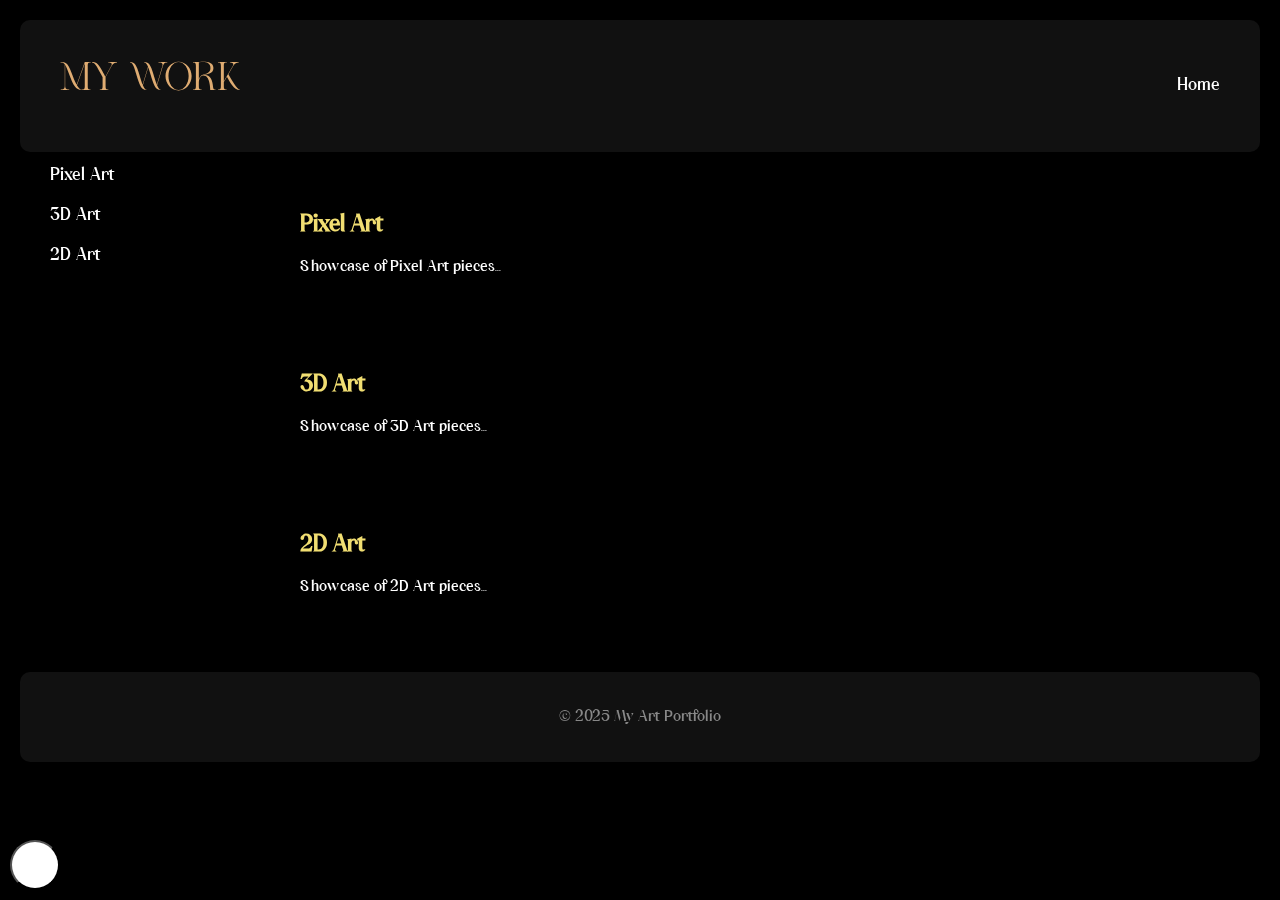
==== work.html @ 6694b3c2 "Add pages, fonts, color" ====
<!DOCTYPE html>
<html lang="en">
<head>
    <meta charset="UTF-8">
    <meta name="viewport" content="width=device-width, initial-scale=1.0">
    <title>My Work</title>
    <link rel="stylesheet" href="styles.css">
    <style>
        .logo {
            color: #e6be8a; /* Pale gold color */
        }
        .categories {
            position: fixed;
            top: 100px; /* Adjust based on header height */
            left: 20px;
            width: 200px;
        }
        .content {
            margin-left: 240px; /* Adjust based on categories width */
        }
    </style>
</head>
<body>
    <!-- Navigation and Sidebar -->
    <header>
        <div class="logo">My Work</div>
        <nav>
            <ul>
                <li><a href="index.html">Home</a></li>
            </ul>
        </nav>
    </header>

    <section id="work">
        <div class="categories">
            <ul>
                <li><a href="#pixel-art">Pixel Art</a></li>
                <li><a href="#3d-art">3D Art</a></li>
                <li><a href="#2d-art">2D Art</a></li>
            </ul>
        </div>

        <div class="content">
            <!-- Artworks by Category -->
            <div id="pixel-art" class="category" style="background-color: rgba(0, 0, 0, 0.8);">
                <h2>Pixel Art</h2>
                <div class="artwork-gallery">
                    <p>Showcase of Pixel Art pieces...</p>
                    <!-- Add images or links to your pixel art here -->
                </div>
            </div>

            <div id="3d-art" class="category" style="background-color: rgba(0, 0, 0, 0.8);">
                <h2>3D Art</h2>
                <div class="artwork-gallery">
                    <p>Showcase of 3D Art pieces...</p>
                    <!-- Add images or links to your 3D art here -->
                </div>
            </div>

            <div id="2d-art" class="category" style="background-color: rgba(0, 0, 0, 0.8);">
                <h2>2D Art</h2>
                <div class="artwork-gallery">
                    <p>Showcase of 2D Art pieces...</p>
                    <!-- Add images or links to your 2D art here -->
                </div>
            </div>
        </div>
    </section>

    <footer>
        <p>© 2025 My Art Portfolio</p>
    </footer>

    <!-- Toggle Background Button -->
    <button id="toggle-background" style="position: fixed; bottom: 10px; left: 10px; width: 50px; height: 50px; border-radius: 50%; background-color: white;"></button>
</body>
<script src="background.js"></script>
</html>
---- styles.css ----
/* General Styling */
@font-face {
    font-family: 'BohemianSoul';
    src: url('fonts/bohemiansoul.otf') format('opentype');
    font-weight: normal;
    font-style: normal;
}
@font-face {
    font-family: 'HugolersStylish';
    src: url('fonts/Hugolers\ Stylish.ttf') format('truetype');
    font-weight: normal;
    font-style: normal;
}
@font-face {
    font-family: 'PhilRegular';
    src: url('fonts/Philosopher-Regular.ttf') format('truetype');
    font-weight: normal;
    font-style: normal;
}
@font-face {
    font-family: 'laobrige';
    src: url('fonts/La\ Obrige.otf') format('opentype');
    font-weight: normal;
    font-style: normal;
}

@font-face {
    font-family: 'Velista';
    src: url('fonts/VELISTA.otf') 
    format('opentype');
    font-weight: normal;
    font-style: normal;
}

body {
    background-color: #1a1a1a;
    color: #fff;
    font-family: 'HugolersStylish', Helvetica, Arial, sans-serif;
    margin: 0;
    padding: 20px;
    box-sizing: border-box;
}

header {
    display: flex;
    justify-content: space-between;
    padding: 40px;
    background-color: #111;
    border-radius: 10px;
}

header .logo {
    font-size: 40px;
    font-family: 'Velista', sans-serif;
    color: #dfac72; /* Lighter green */
}

nav ul {
    list-style-type: none;
}

nav ul li {
    display: inline;
    margin-left: 20px;
}

nav ul li a {
    color: #fff;
    text-decoration: none;
    font-size: 18px;
}

/* Dropdown Menu Styling */
nav ul li.dropdown {
    position: relative;
}

nav ul li.dropdown .dropbtn {
    background-color: #111;
    color: white;
    padding: 10px 20px;
    font-size: 18px;
    cursor: pointer;
    border: none;
    border-radius: 10px;
}

nav ul li.dropdown:hover .dropdown-content {
    display: block;
}

nav ul li.dropdown .dropdown-content {
    display: none;
    position: absolute;
    background-color: #444;
    min-width: 160px;
    box-shadow: 0px 8px 16px rgba(0, 0, 0, 0.2);
    border-radius: 10px;
    left: 50px; /* Adjust this value to move the dropdown more to the right */
}

nav ul li.dropdown .dropdown-content a {
    color: white;
    padding: 12px 16px;
    text-decoration: none;
    display: block;
    border-radius: 10px;
}

nav ul li.dropdown .dropdown-content a:hover {
    background-color: #66BB6A; /* Lighter green */
}

/* Categories and Scroll Effect */
#work {
    display: flex; /* Change to flex for horizontal layout */
    padding: 20px;
}

.categories {
    width: 200px; /* Fixed width for categories */
    padding: 20px;
    margin-top: 20px; /* Add margin to avoid overlap with navigation bar */
    position: fixed; /* Make it fixed to move with scroll */
    top: 0; /* Position it at the top */
}

.categories ul {
    list-style-type: none;
    padding: 0;
}

.categories ul li a {
    color: #fff;
    text-decoration: none;
    padding: 10px;
    display: block;
    font-size: 18px;
    border-radius: 10px;
    background: none; /* Remove background box */
    border: none; /* Remove border */
}

.categories ul li a:hover {
    background-color: #66BB6A; /* Lighter green */
}

.categories.white-background ul li a {
    color: #000; /* Change text color to black */
}

.categories.white-background ul li a:hover {
    background-color: #ccc; /* Change hover background color to a lighter shade */
}

.category {
    background-color: #444;
    padding: 20px;
    margin-bottom: 20px;
    border-radius: 10px;
}

.category h2 {
    color: #f1de72; /* Lighter green */
}

.artwork-gallery {
    margin-top: 20px;
}

/* Smooth Scrolling */
html {
    scroll-behavior: smooth;
}

/* Contact Form */
#contact {
    background-color: #222;
    color: #fff;
    padding: 40px;
    text-align: center;
    border-radius: 10px;
}

#contact input, #contact button {
    margin: 10px;
    padding: 10px;
    font-size: 16px;
    border-radius: 10px;
}

#contact button {
    background-color: #66BB6A; /* Lighter green */
    border: none;
    color: white;
    cursor: pointer;
}

#contact button:hover {
    background-color: #81C784;
}

/* Footer */
footer {
    text-align: center;
    padding: 20px;
    background-color: #111;
    color: #888;
    border-radius: 10px;
}

canvas {
    position: fixed;
    top: 0;
    left: 0;
    z-index: -1;
}
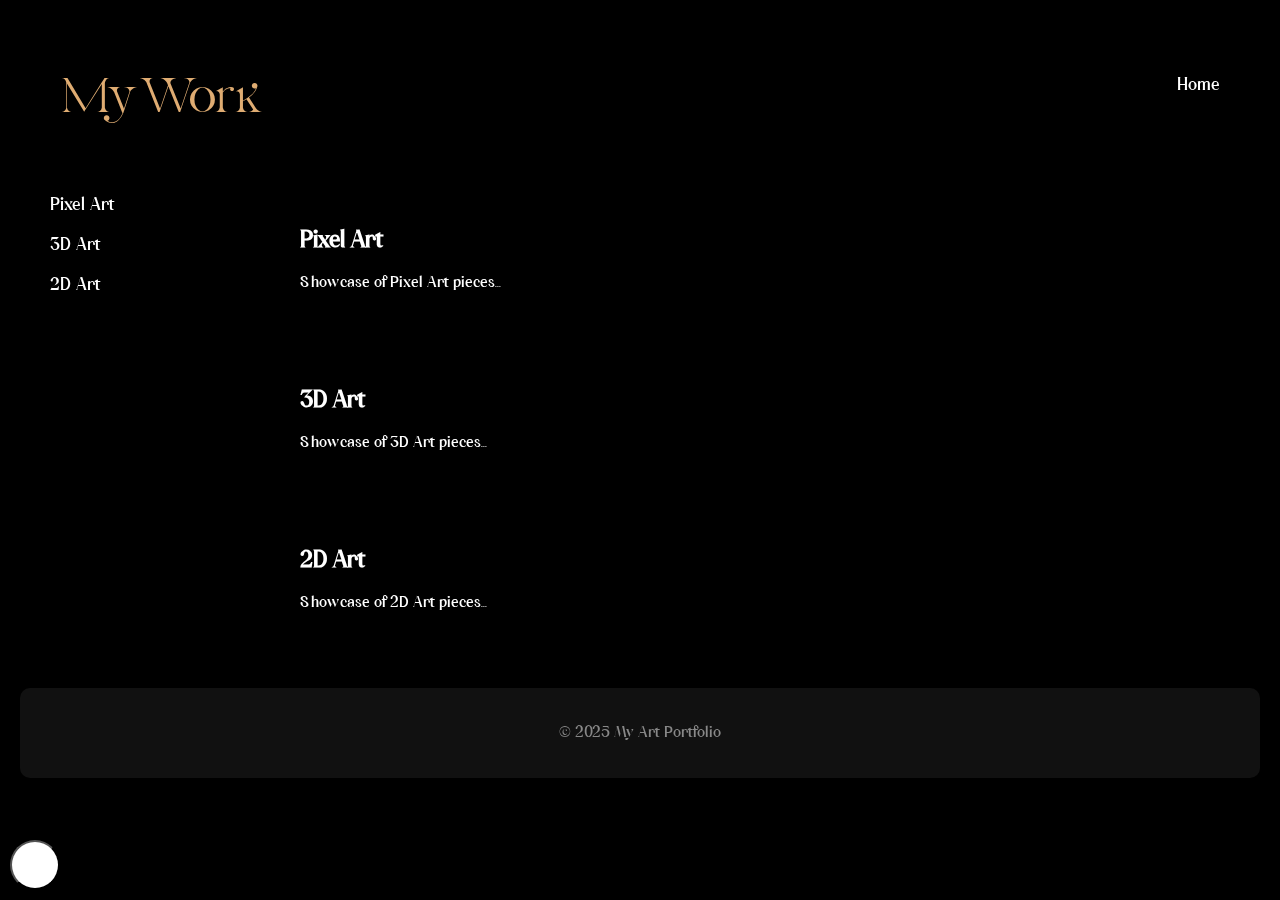
==== commit 51d6e120: "add more color changes" ====
--- a/work.html
+++ b/work.html
@@ -6,17 +6,33 @@
     <title>My Work</title>
     <link rel="stylesheet" href="styles.css">
     <style>
+        body {
+            width: 100vw;
+            height: 100vh;
+            overflow: hidden;
+        }
         .logo {
             color: #e6be8a; /* Pale gold color */
+        }
+        header, section, footer {
+            width: 100%;
+            box-sizing: border-box;
         }
         .categories {
             position: fixed;
             top: 100px; /* Adjust based on header height */
             left: 20px;
-            width: 200px;
+            width: 20%;
+            box-sizing: border-box;
         }
         .content {
             margin-left: 240px; /* Adjust based on categories width */
+            width: 80%;
+            box-sizing: border-box;
+        }
+        .category {
+            width: 100%;
+            box-sizing: border-box;
         }
     </style>
 </head>
@@ -42,7 +58,7 @@
 
         <div class="content">
             <!-- Artworks by Category -->
-            <div id="pixel-art" class="category" style="background-color: rgba(0, 0, 0, 0.8);">
+            <div id="pixel-art" class="category" style="background-color: rgba(0, 0, 0, 0);">
                 <h2>Pixel Art</h2>
                 <div class="artwork-gallery">
                     <p>Showcase of Pixel Art pieces...</p>
@@ -50,7 +66,7 @@
                 </div>
             </div>
 
-            <div id="3d-art" class="category" style="background-color: rgba(0, 0, 0, 0.8);">
+            <div id="3d-art" class="category" style="background-color: rgba(92, 53, 53, 0);">
                 <h2>3D Art</h2>
                 <div class="artwork-gallery">
                     <p>Showcase of 3D Art pieces...</p>
@@ -58,7 +74,7 @@
                 </div>
             </div>
 
-            <div id="2d-art" class="category" style="background-color: rgba(0, 0, 0, 0.8);">
+            <div id="2d-art" class="category" style="background-color: rgba(0, 0, 0, 0);">
                 <h2>2D Art</h2>
                 <div class="artwork-gallery">
                     <p>Showcase of 2D Art pieces...</p>
--- a/styles.css
+++ b/styles.css
@@ -45,13 +45,13 @@
     display: flex;
     justify-content: space-between;
     padding: 40px;
-    background-color: #111;
+    background-color: #11111100;
     border-radius: 10px;
 }
 
 header .logo {
-    font-size: 40px;
-    font-family: 'Velista', sans-serif;
+    font-size: 30px;
+    font-family: 'laobrige', sans-serif;
     color: #dfac72; /* Lighter green */
 }
 
@@ -76,7 +76,7 @@
 }
 
 nav ul li.dropdown .dropbtn {
-    background-color: #111;
+    background-color: #11111100;
     color: white;
     padding: 10px 20px;
     font-size: 18px;
@@ -120,7 +120,7 @@
 .categories {
     width: 200px; /* Fixed width for categories */
     padding: 20px;
-    margin-top: 20px; /* Add margin to avoid overlap with navigation bar */
+    margin-top: 50px; /* Add margin to avoid overlap with navigation bar */
     position: fixed; /* Make it fixed to move with scroll */
     top: 0; /* Position it at the top */
 }
@@ -145,23 +145,15 @@
     background-color: #66BB6A; /* Lighter green */
 }
 
-.categories.white-background ul li a {
-    color: #000; /* Change text color to black */
-}
-
-.categories.white-background ul li a:hover {
-    background-color: #ccc; /* Change hover background color to a lighter shade */
-}
-
 .category {
-    background-color: #444;
+    background-color: #ffffff00;
     padding: 20px;
     margin-bottom: 20px;
     border-radius: 10px;
 }
 
 .category h2 {
-    color: #f1de72; /* Lighter green */
+    color: #ffffff; /* Lighter green */
 }
 
 .artwork-gallery {
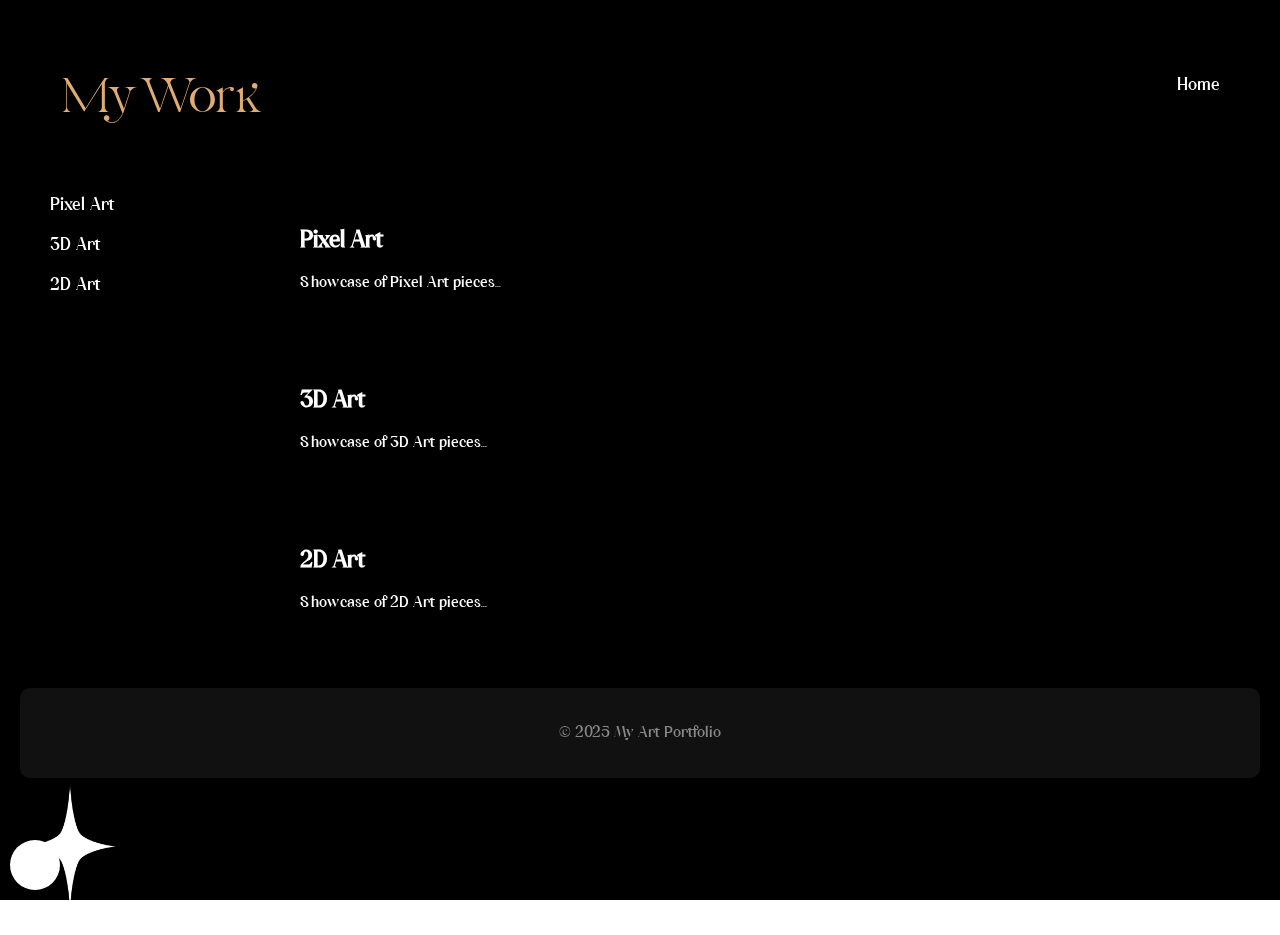
==== commit 190f4d95: "test star button" ====
--- a/work.html
+++ b/work.html
@@ -6,33 +6,17 @@
     <title>My Work</title>
     <link rel="stylesheet" href="styles.css">
     <style>
-        body {
-            width: 100vw;
-            height: 100vh;
-            overflow: hidden;
-        }
         .logo {
             color: #e6be8a; /* Pale gold color */
-        }
-        header, section, footer {
-            width: 100%;
-            box-sizing: border-box;
         }
         .categories {
             position: fixed;
             top: 100px; /* Adjust based on header height */
             left: 20px;
-            width: 20%;
-            box-sizing: border-box;
+            width: 200px;
         }
         .content {
             margin-left: 240px; /* Adjust based on categories width */
-            width: 80%;
-            box-sizing: border-box;
-        }
-        .category {
-            width: 100%;
-            box-sizing: border-box;
         }
     </style>
 </head>
@@ -66,7 +50,7 @@
                 </div>
             </div>
 
-            <div id="3d-art" class="category" style="background-color: rgba(92, 53, 53, 0);">
+            <div id="3d-art" class="category" style="background-color: rgba(0, 0, 0, 0);">
                 <h2>3D Art</h2>
                 <div class="artwork-gallery">
                     <p>Showcase of 3D Art pieces...</p>
@@ -90,6 +74,15 @@
 
     <!-- Toggle Background Button -->
     <button id="toggle-background" style="position: fixed; bottom: 10px; left: 10px; width: 50px; height: 50px; border-radius: 50%; background-color: white;"></button>
+
+
+    <button id="toggleButton">
+        <img id="toggleImage" src="imgs/whitestar.png" alt="Toggle Button">
+    </button>
+
+    <script src="script.js"></script>
+
+
 </body>
 <script src="background.js"></script>
 </html>
--- a/styles.css
+++ b/styles.css
@@ -167,7 +167,7 @@
 
 /* Contact Form */
 #contact {
-    background-color: #222;
+    background-color: #22222200;
     color: #fff;
     padding: 40px;
     text-align: center;
@@ -206,4 +206,25 @@
     top: 0;
     left: 0;
     z-index: -1;
-}+}
+
+body {
+    background-color: white; /* Default background */
+    transition: background-color 0.3s ease-in-out;
+}
+
+button {
+    background: none;
+    border: none;
+    padding: 0;
+    cursor: pointer;
+    display: flex;
+    justify-content: center;
+    align-items: center;
+}
+
+button img {
+    width: 100px; /* Adjust size as needed */
+    height: auto;
+    transition: opacity 0.2s ease-in-out;
+}
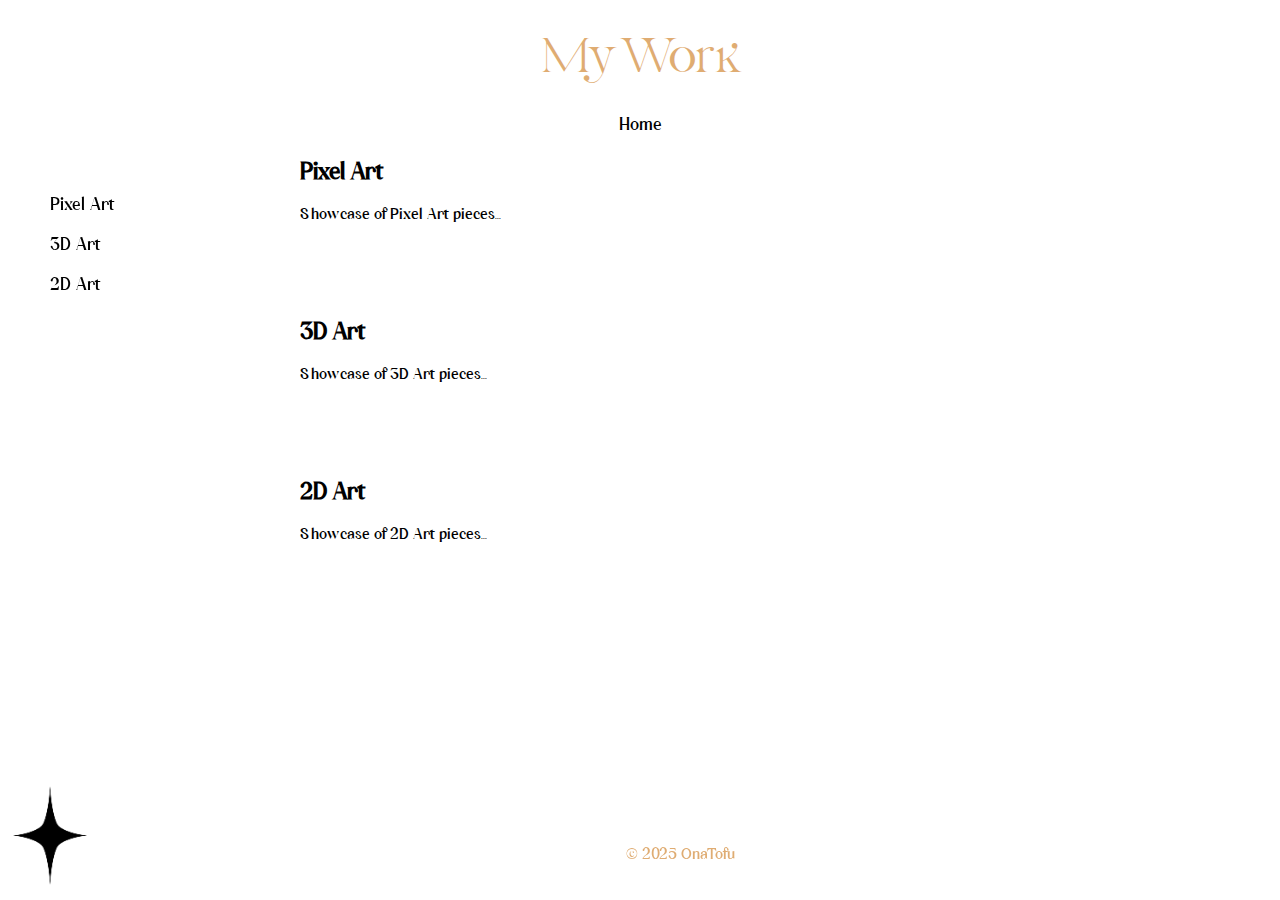
==== commit fa895fc2: "delete script.js and add toggle.js and modified index.html, styles.css and work.html" ====
--- a/work.html
+++ b/work.html
@@ -69,20 +69,16 @@
     </section>
 
     <footer>
-        <p>© 2025 My Art Portfolio</p>
+        <p>© 2025 OnaTofu</p>
     </footer>
 
     <!-- Toggle Background Button -->
-    <button id="toggle-background" style="position: fixed; bottom: 10px; left: 10px; width: 50px; height: 50px; border-radius: 50%; background-color: white;"></button>
-
-
-    <button id="toggleButton">
-        <img id="toggleImage" src="imgs/whitestar.png" alt="Toggle Button">
+    <button id="toggle-background" style="position: fixed; bottom: 10px; left: 10px;">
+        <img id="toggle-image" src="imgs/blackstar.png" alt="Toggle Image">
     </button>
-
-    <script src="script.js"></script>
+    <script src="toggle.js"></script>
 
 
 </body>
-<script src="background.js"></script>
+
 </html>
--- a/styles.css
+++ b/styles.css
@@ -30,6 +30,17 @@
     format('opentype');
     font-weight: normal;
     font-style: normal;
+}
+@font-face {
+    font-family: 'mar';
+    src: url('fonts/Margesh.otf') 
+    format('opentype');
+    font-weight: normal;
+    font-style: normal;
+}
+
+p {
+   color: black;
 }
 
 body {
@@ -53,22 +64,42 @@
     font-size: 30px;
     font-family: 'laobrige', sans-serif;
     color: #dfac72; /* Lighter green */
+    position: absolute;
+    top: 20px;
+    left: 50%;
+    transform: translateX(-50%);
 }
 
 nav ul {
     list-style-type: none;
+    position: absolute;
+    top: 100px;
+    left: 50%;
+    transform: translateX(-50%);
+}
+ul {
+    padding-inline-start: 0px;
+  
 }
 
 nav ul li {
     display: inline;
-    margin-left: 20px;
-}
-
-nav ul li a {
+    margin-left: 0px;
+}
+
+nav ul li {
     color: #fff;
     text-decoration: none;
     font-size: 18px;
-}
+    padding: 20px 20px;
+    border-radius: 10px;
+}
+
+nav a {
+    color: #000000;
+    text-decoration: none;
+}
+
 
 /* Dropdown Menu Styling */
 nav ul li.dropdown {
@@ -92,15 +123,17 @@
 nav ul li.dropdown .dropdown-content {
     display: none;
     position: absolute;
-    background-color: #444;
+    background-color: #44444461;
     min-width: 160px;
     box-shadow: 0px 8px 16px rgba(0, 0, 0, 0.2);
     border-radius: 10px;
-    left: 50px; /* Adjust this value to move the dropdown more to the right */
+    left: 20px; /* Adjust this value to move the dropdown more to the right */
 }
 
 nav ul li.dropdown .dropdown-content a {
     color: white;
+    font-family: 'HugolersStylish', sans-serif;
+    font-size: 16px;
     padding: 12px 16px;
     text-decoration: none;
     display: block;
@@ -108,7 +141,7 @@
 }
 
 nav ul li.dropdown .dropdown-content a:hover {
-    background-color: #66BB6A; /* Lighter green */
+    background-color: #cca272; /* Lighter green */
 }
 
 /* Categories and Scroll Effect */
@@ -131,7 +164,7 @@
 }
 
 .categories ul li a {
-    color: #fff;
+    color: #000000;
     text-decoration: none;
     padding: 10px;
     display: block;
@@ -142,7 +175,7 @@
 }
 
 .categories ul li a:hover {
-    background-color: #66BB6A; /* Lighter green */
+    background-color: #cca272e9; /* Lighter green */
 }
 
 .category {
@@ -153,7 +186,7 @@
 }
 
 .category h2 {
-    color: #ffffff; /* Lighter green */
+    color: #000000;
 }
 
 .artwork-gallery {
@@ -165,40 +198,19 @@
     scroll-behavior: smooth;
 }
 
-/* Contact Form */
-#contact {
-    background-color: #22222200;
-    color: #fff;
-    padding: 40px;
-    text-align: center;
-    border-radius: 10px;
-}
-
-#contact input, #contact button {
-    margin: 10px;
-    padding: 10px;
-    font-size: 16px;
-    border-radius: 10px;
-}
-
-#contact button {
-    background-color: #66BB6A; /* Lighter green */
-    border: none;
-    color: white;
-    cursor: pointer;
-}
-
-#contact button:hover {
-    background-color: #81C784;
-}
-
 /* Footer */
 footer {
     text-align: center;
     padding: 20px;
-    background-color: #111;
+    background-color: #11111100;
     color: #888;
     border-radius: 10px;
+    position: fixed;
+    bottom: 0;
+    width: 100%;
+}
+footer p {
+    color: #dfac72;
 }
 
 canvas {
@@ -224,7 +236,7 @@
 }
 
 button img {
-    width: 100px; /* Adjust size as needed */
+    width: 80px; /* Adjust size as needed */
     height: auto;
     transition: opacity 0.2s ease-in-out;
 }
